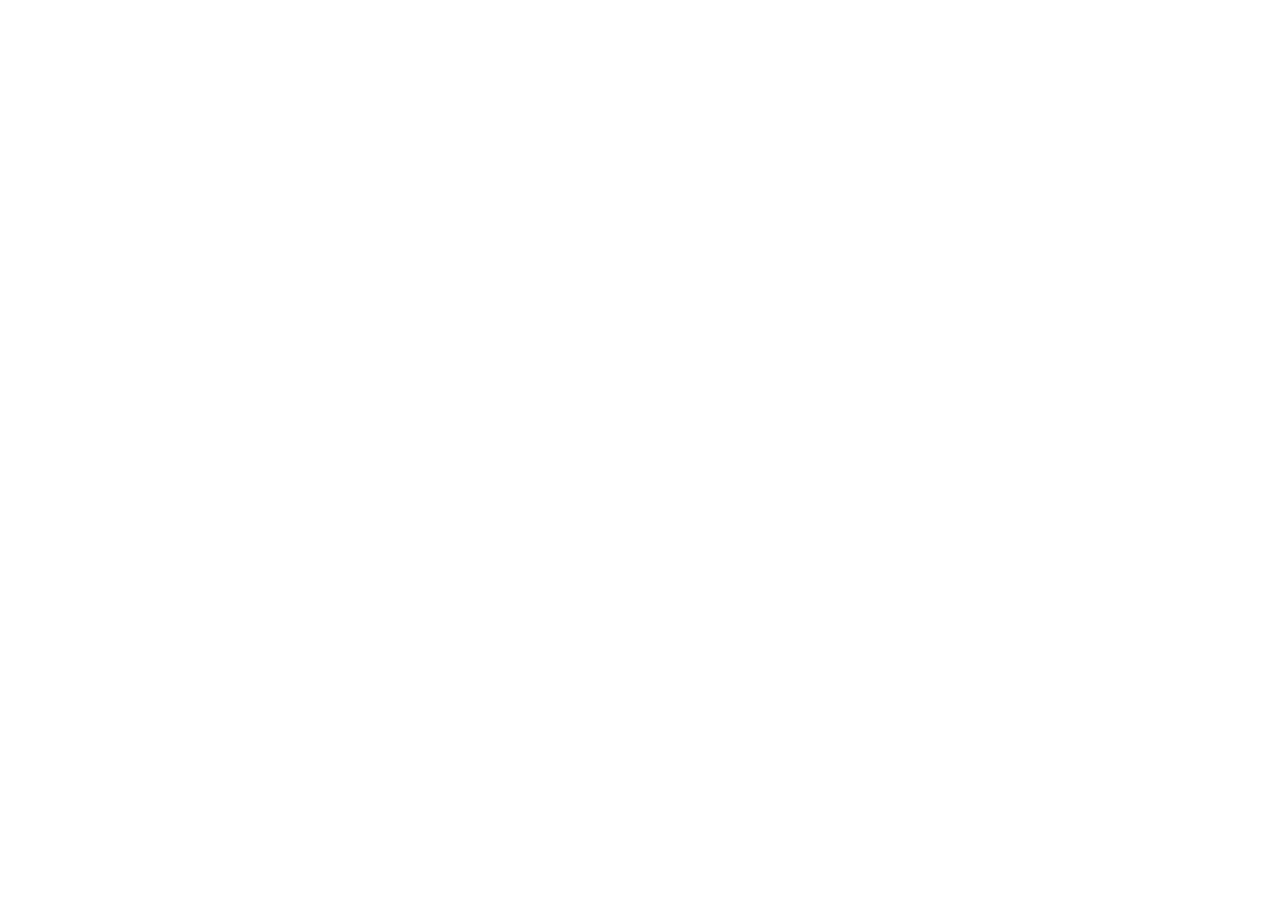
==== index.html @ 9f304171 "Rename index to index.html" ====
<!DOCTYPE html>
<html lang="pt">
<head>
    <meta charset="UTF-8">
    <meta name="viewport" content="width=device-width, initial-scale=1.0">
    <title>Mapas Interativos</title>
    <link rel="stylesheet" href="styles.css">
    <link rel="stylesheet" href="https://unpkg.com/leaflet@1.7.1/dist/leaflet.css" />
</head>
<body>
    <div id="map" style="height: 600px;"></div>
    <div id="content">
        <!-- Conteúdos adicionais aqui -->
    </div>
    <script src="https://unpkg.com/leaflet@1.7.1/dist/leaflet.js"></script>
    <script src="scripts.js"></script>
</body>
</html>
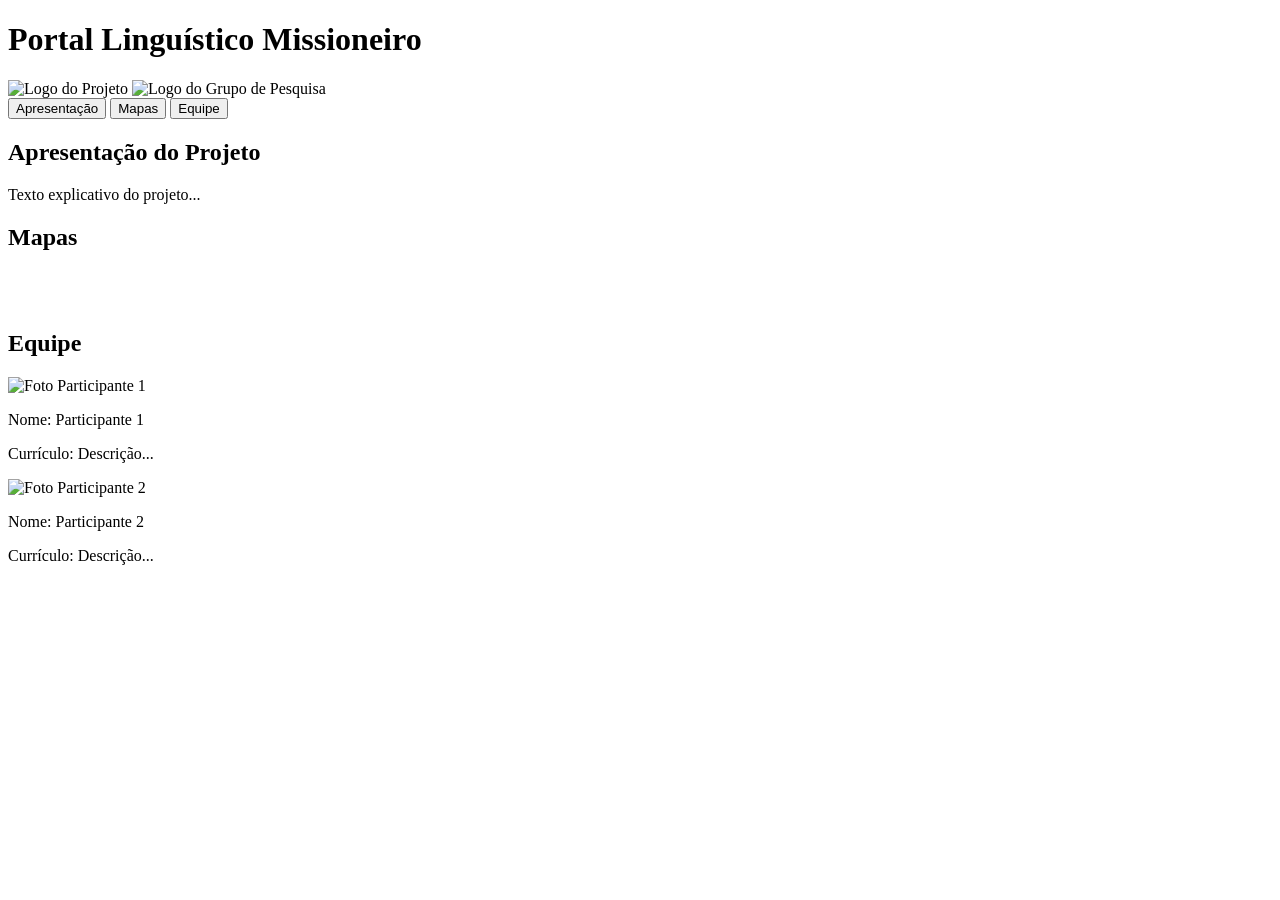
==== commit 304607fd: "Update index.html" ====
--- a/index.html
+++ b/index.html
@@ -1,17 +1,51 @@
 <!DOCTYPE html>
-<html lang="pt">
+<html lang="pt-BR">
 <head>
     <meta charset="UTF-8">
     <meta name="viewport" content="width=device-width, initial-scale=1.0">
-    <title>Mapas Interativos</title>
+    <title>Portal Linguístico Missioneiro</title>
     <link rel="stylesheet" href="styles.css">
     <link rel="stylesheet" href="https://unpkg.com/leaflet@1.7.1/dist/leaflet.css" />
 </head>
 <body>
-    <div id="map" style="height: 600px;"></div>
-    <div id="content">
-        <!-- Conteúdos adicionais aqui -->
+    <div class="header">
+        <h1>Portal Linguístico Missioneiro</h1>
+        <img src="logo_principal.png" alt="Logo do Projeto" class="logo-principal">
+        <img src="logo_polifonia.png" alt="Logo do Grupo de Pesquisa" class="logo-polifonia">
     </div>
+
+    <div class="tab">
+        <button class="tablinks" onclick="openTab(event, 'Apresentacao')">Apresentação</button>
+        <button class="tablinks" onclick="openTab(event, 'Mapas')">Mapas</button>
+        <button class="tablinks" onclick="openTab(event, 'Equipe')">Equipe</button>
+    </div>
+
+    <div id="Apresentacao" class="tabcontent">
+        <h2>Apresentação do Projeto</h2>
+        <p>Texto explicativo do projeto...</p>
+    </div>
+
+    <div id="Mapas" class="tabcontent">
+        <h2>Mapas</h2>
+        <div id="map"></div>
+        <div id="content" style="padding: 20px;"></div>
+    </div>
+
+    <div id="Equipe" class="tabcontent">
+        <h2>Equipe</h2>
+        <div class="equipe-member">
+            <img src="foto_participante1.jpg" alt="Foto Participante 1">
+            <p>Nome: Participante 1</p>
+            <p>Currículo: Descrição...</p>
+        </div>
+        <div class="equipe-member">
+            <img src="foto_participante2.jpg" alt="Foto Participante 2">
+            <p>Nome: Participante 2</p>
+            <p>Currículo: Descrição...</p>
+        </div>
+        <!-- Adicione mais membros da equipe conforme necessário -->
+    </div>
+
     <script src="https://unpkg.com/leaflet@1.7.1/dist/leaflet.js"></script>
     <script src="scripts.js"></script>
 </body>
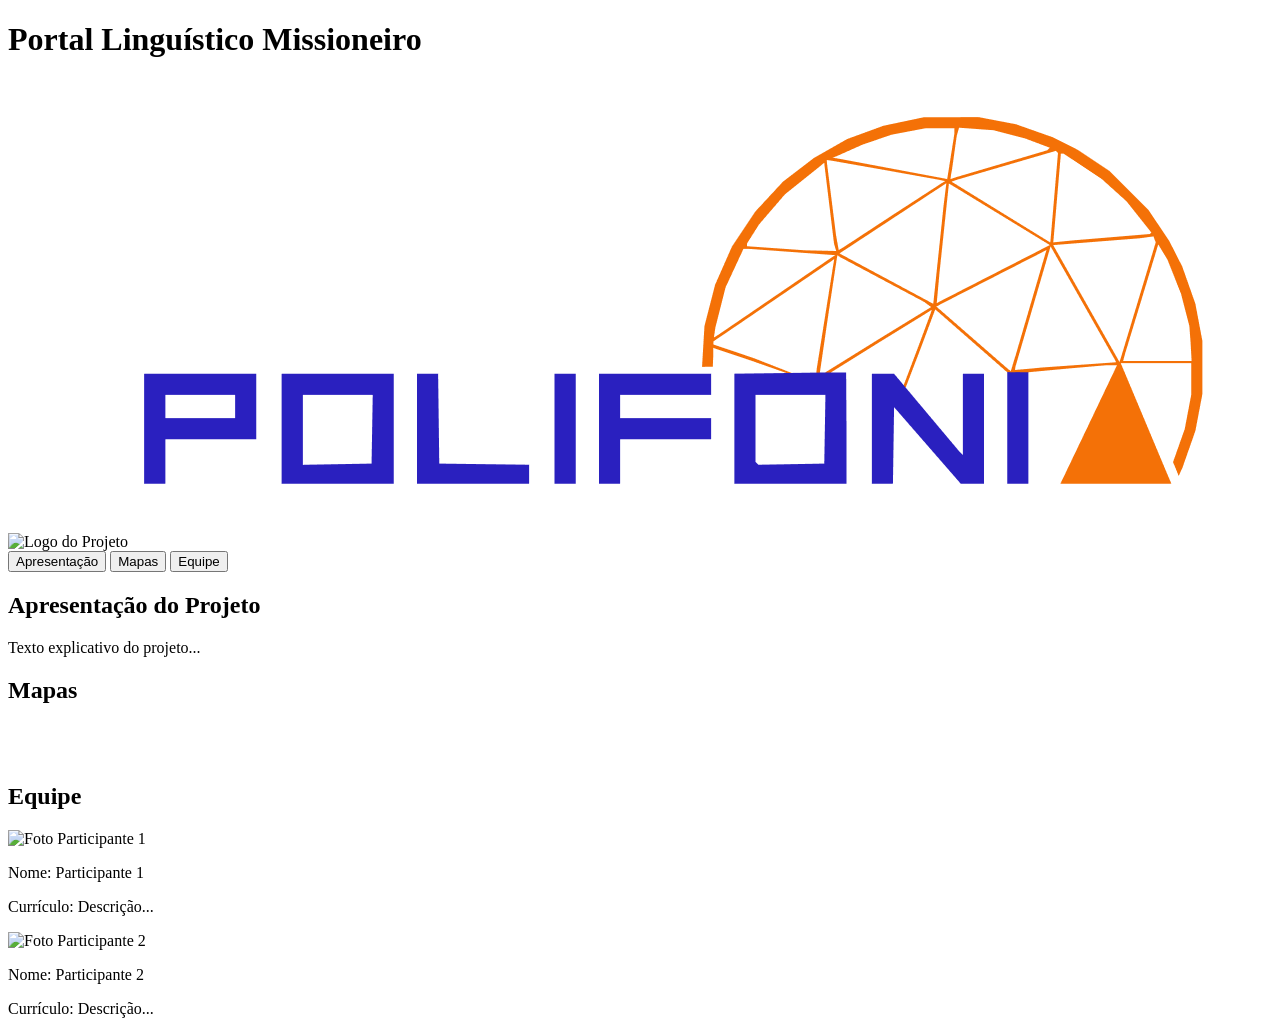
==== commit 18cabc78: "Update index.html" ====
--- a/index.html
+++ b/index.html
@@ -8,11 +8,13 @@
     <link rel="stylesheet" href="https://unpkg.com/leaflet@1.7.1/dist/leaflet.css" />
 </head>
 <body>
-    <div class="header">
-        <h1>Portal Linguístico Missioneiro</h1>
+   <div class="header">
+    <h1>Portal Linguístico Missioneiro</h1>
+    <div class="logos">
         <img src="logo_principal.png" alt="Logo do Projeto" class="logo-principal">
         <img src="logo_polifonia.png" alt="Logo do Grupo de Pesquisa" class="logo-polifonia">
     </div>
+</div>
 
     <div class="tab">
         <button class="tablinks" onclick="openTab(event, 'Apresentacao')">Apresentação</button>
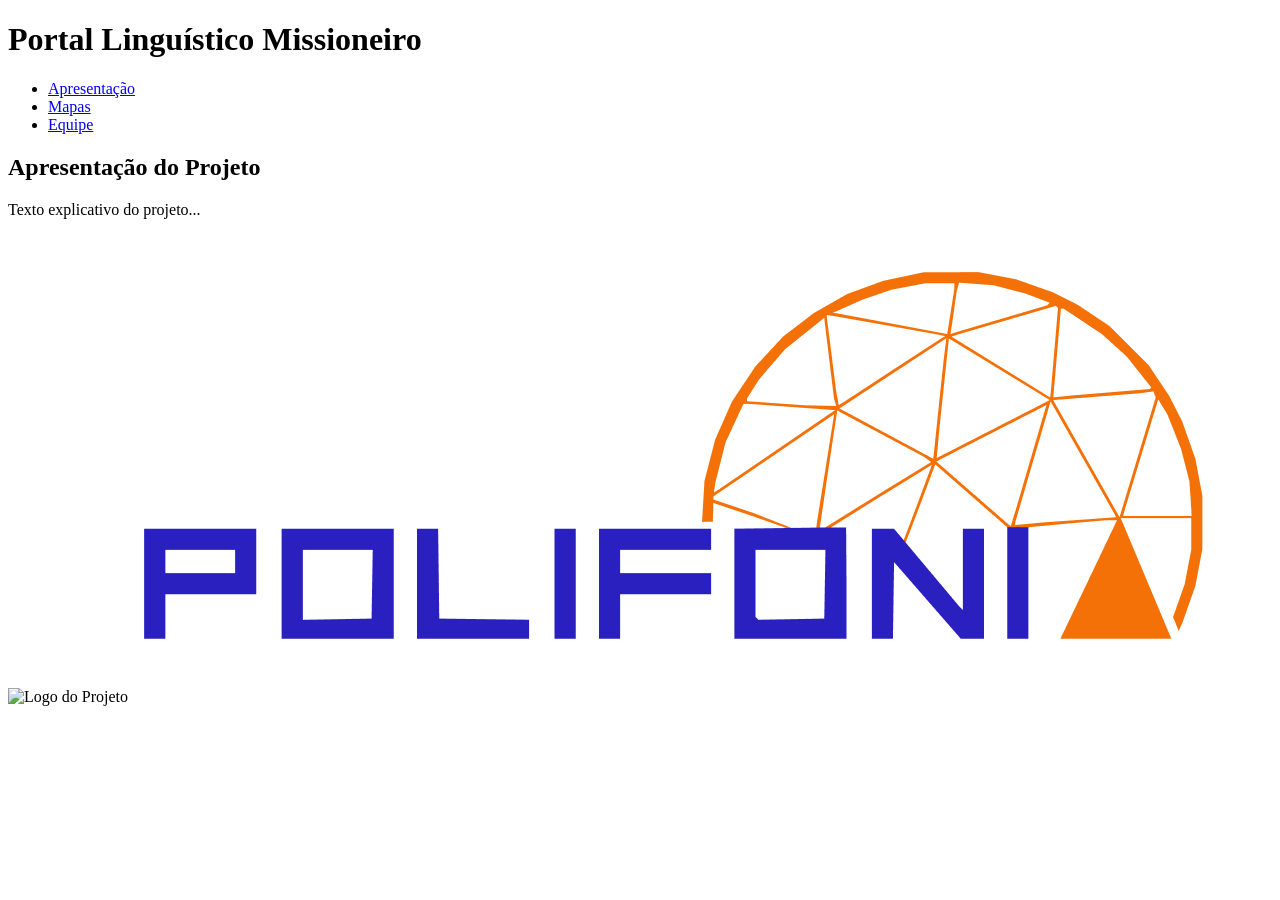
==== commit a5248088: "Update index.html" ====
--- a/index.html
+++ b/index.html
@@ -5,50 +5,27 @@
     <meta name="viewport" content="width=device-width, initial-scale=1.0">
     <title>Portal Linguístico Missioneiro</title>
     <link rel="stylesheet" href="styles.css">
-    <link rel="stylesheet" href="https://unpkg.com/leaflet@1.7.1/dist/leaflet.css" />
 </head>
 <body>
-   <div class="header">
-    <h1>Portal Linguístico Missioneiro</h1>
-    <div class="logos">
-        <img src="logo_principal.png" alt="Logo do Projeto" class="logo-principal">
-        <img src="logo_polifonia.png" alt="Logo do Grupo de Pesquisa" class="logo-polifonia">
-    </div>
-</div>
-
-    <div class="tab">
-        <button class="tablinks" onclick="openTab(event, 'Apresentacao')">Apresentação</button>
-        <button class="tablinks" onclick="openTab(event, 'Mapas')">Mapas</button>
-        <button class="tablinks" onclick="openTab(event, 'Equipe')">Equipe</button>
-    </div>
-
-    <div id="Apresentacao" class="tabcontent">
-        <h2>Apresentação do Projeto</h2>
-        <p>Texto explicativo do projeto...</p>
-    </div>
-
-    <div id="Mapas" class="tabcontent">
-        <h2>Mapas</h2>
-        <div id="map"></div>
-        <div id="content" style="padding: 20px;"></div>
-    </div>
-
-    <div id="Equipe" class="tabcontent">
-        <h2>Equipe</h2>
-        <div class="equipe-member">
-            <img src="foto_participante1.jpg" alt="Foto Participante 1">
-            <p>Nome: Participante 1</p>
-            <p>Currículo: Descrição...</p>
-        </div>
-        <div class="equipe-member">
-            <img src="foto_participante2.jpg" alt="Foto Participante 2">
-            <p>Nome: Participante 2</p>
-            <p>Currículo: Descrição...</p>
-        </div>
-        <!-- Adicione mais membros da equipe conforme necessário -->
-    </div>
-
-    <script src="https://unpkg.com/leaflet@1.7.1/dist/leaflet.js"></script>
-    <script src="scripts.js"></script>
+    <header>
+        <h1>Portal Linguístico Missioneiro</h1>
+        <nav>
+            <ul>
+                <li><a href="index.html" class="active">Apresentação</a></li>
+                <li><a href="mapas.html">Mapas</a></li>
+                <li><a href="equipe.html">Equipe</a></li>
+            </ul>
+        </nav>
+    </header>
+    <main>
+        <section class="presentation">
+            <h2>Apresentação do Projeto</h2>
+            <p>Texto explicativo do projeto...</p>
+            <div class="logos">
+                <img src="logo_principal.png" alt="Logo do Projeto" class="logo-principal">
+                <img src="logo_polifonia.png" alt="Logo do Grupo de Pesquisa" class="logo-polifonia">
+            </div>
+        </section>
+    </main>
 </body>
 </html>
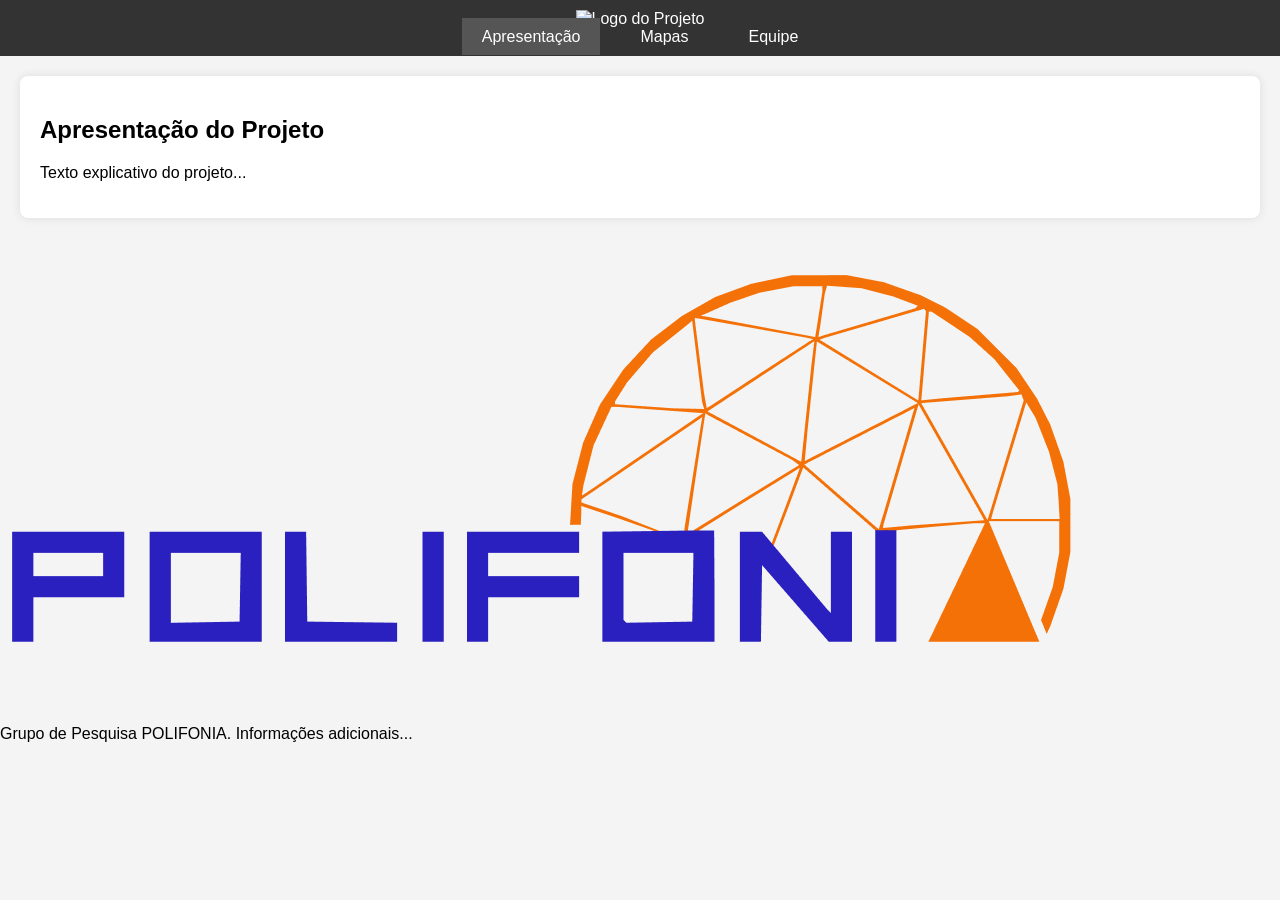
==== commit 8260f8c6: "Update index.html" ====
--- a/index.html
+++ b/index.html
@@ -8,7 +8,7 @@
 </head>
 <body>
     <header>
-        <h1>Portal Linguístico Missioneiro</h1>
+        <img src="logo_principal.png" alt="Logo do Projeto" class="logo-principal">
         <nav>
             <ul>
                 <li><a href="index.html" class="active">Apresentação</a></li>
@@ -21,11 +21,11 @@
         <section class="presentation">
             <h2>Apresentação do Projeto</h2>
             <p>Texto explicativo do projeto...</p>
-            <div class="logos">
-                <img src="logo_principal.png" alt="Logo do Projeto" class="logo-principal">
-                <img src="logo_polifonia.png" alt="Logo do Grupo de Pesquisa" class="logo-polifonia">
-            </div>
         </section>
     </main>
+    <footer>
+        <img src="logo_polifonia.png" alt="Logo do Grupo de Pesquisa" class="logo-polifonia">
+        <p>Grupo de Pesquisa POLIFONIA. Informações adicionais...</p>
+    </footer>
 </body>
 </html>
--- a/styles.css
+++ b/styles.css
@@ -0,0 +1,85 @@
+body {
+    font-family: Arial, sans-serif;
+    margin: 0;
+    padding: 0;
+    background-color: #f4f4f4;
+}
+
+header {
+    background-color: #333;
+    color: white;
+    padding: 10px 0;
+    text-align: center;
+}
+
+nav ul {
+    list-style: none;
+    padding: 0;
+    margin: 0;
+    display: flex;
+    justify-content: center;
+    gap: 20px;
+}
+
+nav ul li {
+    display: inline;
+}
+
+nav ul li a {
+    color: white;
+    text-decoration: none;
+    padding: 10px 20px;
+    transition: background-color 0.3s;
+}
+
+nav ul li a:hover,
+nav ul li a.active {
+    background-color: #555;
+}
+
+main {
+    padding: 20px;
+}
+
+.presentation, .maps, .team {
+    background-color: #ffffff;
+    padding: 20px;
+    border-radius: 8px;
+    box-shadow: 0 0 10px rgba(0, 0, 0, 0.1);
+}
+
+.logos {
+    display: flex;
+    justify-content: center;
+    align-items: center;
+    gap: 20px;
+    margin-top: 10px;
+}
+
+.logos img {
+    width: 100px;
+    height: auto;
+}
+
+.logo-principal {
+    width: 150px;
+}
+
+#map {
+    width: 100%;
+    height: 500px;
+}
+
+.equipe-member {
+    text-align: center;
+    margin-bottom: 20px;
+}
+
+.equipe-member img {
+    width: 150px;
+    border-radius: 50%;
+}
+
+.equipe-member p {
+    margin: 5px 0;
+}
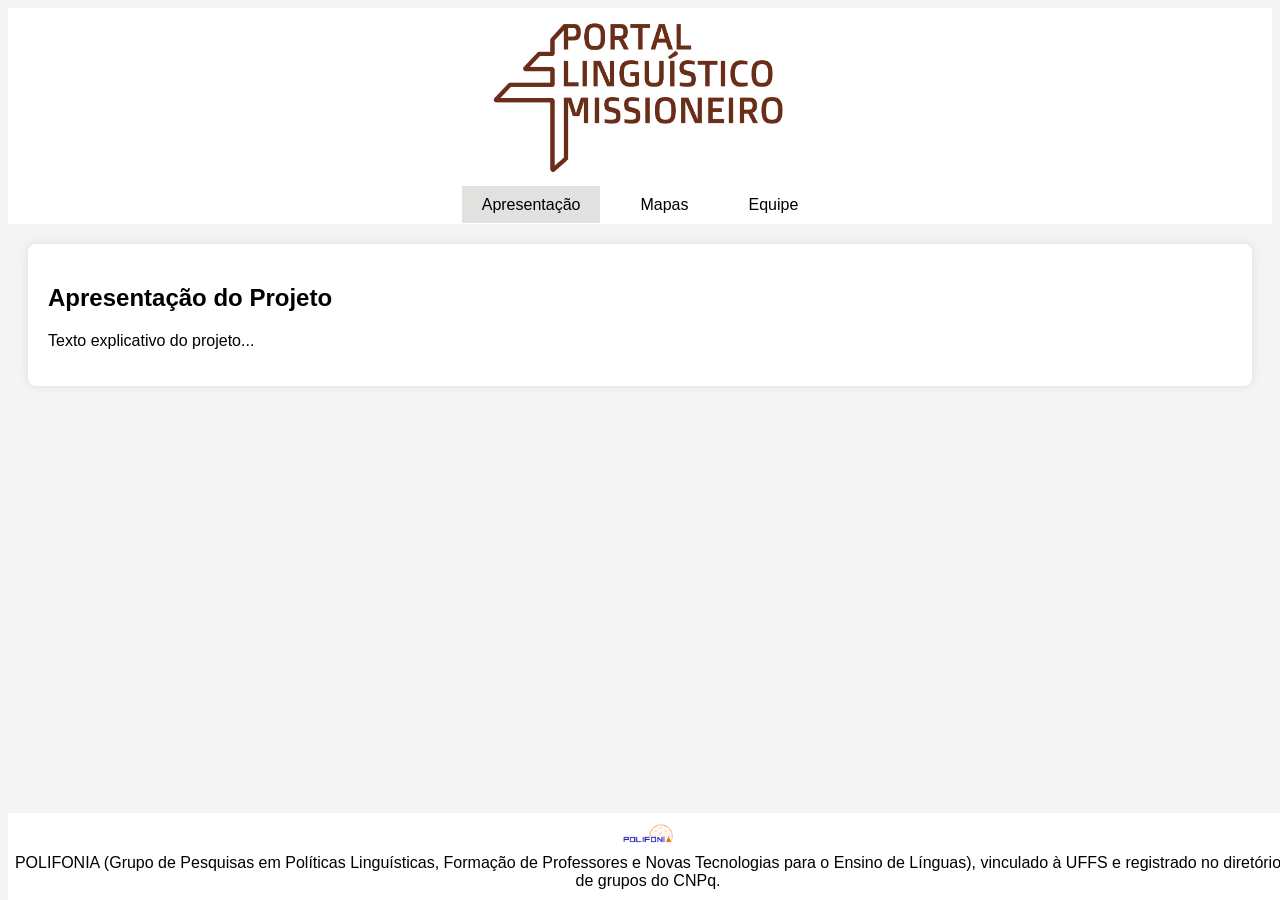
==== commit 30275e01: "Update index.html" ====
--- a/index.html
+++ b/index.html
@@ -25,7 +25,8 @@
     </main>
     <footer>
         <img src="logo_polifonia.png" alt="Logo do Grupo de Pesquisa" class="logo-polifonia">
-        <p>Grupo de Pesquisa POLIFONIA. Informações adicionais...</p>
+        <p>POLIFONIA (Grupo de Pesquisas em Políticas Linguísticas, Formação de Professores e Novas Tecnologias para o Ensino de Línguas), 
+            vinculado à UFFS e registrado no diretório de grupos do CNPq.</p>
     </footer>
 </body>
 </html>
--- a/styles.css
+++ b/styles.css
@@ -1,15 +1,27 @@
 body {
     font-family: Arial, sans-serif;
-    margin: 0;
-    padding: 0;
+    margin: 1;
+    padding: 1;
     background-color: #f4f4f4;
 }
 
 header {
-    background-color: #333;
-    color: white;
+    background-color: #ffffff;
+    color: black;
     padding: 10px 0;
+    margin: 10;
     text-align: center;
+}
+
+header nav {
+    padding-top: 20px; /* Espaço interno acima do menu */
+}
+
+header img.logo-principal {
+    display: block;
+    margin: 0 auto;
+    width: 300px;
+    height: auto;
 }
 
 nav ul {
@@ -26,7 +38,7 @@
 }
 
 nav ul li a {
-    color: white;
+    color: black;
     text-decoration: none;
     padding: 10px 20px;
     transition: background-color 0.3s;
@@ -34,7 +46,7 @@
 
 nav ul li a:hover,
 nav ul li a.active {
-    background-color: #555;
+    background-color: #e1e1e0;
 }
 
 main {
@@ -46,23 +58,6 @@
     padding: 20px;
     border-radius: 8px;
     box-shadow: 0 0 10px rgba(0, 0, 0, 0.1);
-}
-
-.logos {
-    display: flex;
-    justify-content: center;
-    align-items: center;
-    gap: 20px;
-    margin-top: 10px;
-}
-
-.logos img {
-    width: 100px;
-    height: auto;
-}
-
-.logo-principal {
-    width: 150px;
 }
 
 #map {
@@ -83,3 +78,22 @@
 .equipe-member p {
     margin: 5px 0;
 }
+
+footer {
+    background-color: #ffffff;
+    color: black;
+    text-align: center;
+    padding: 10px 0;
+    position: fixed;
+    bottom: 0;
+    width: 100%;
+}
+
+footer img.logo-polifonia {
+    width: 50px;
+    height: auto;
+}
+
+footer p {
+    margin: 5px 0 0;
+}
